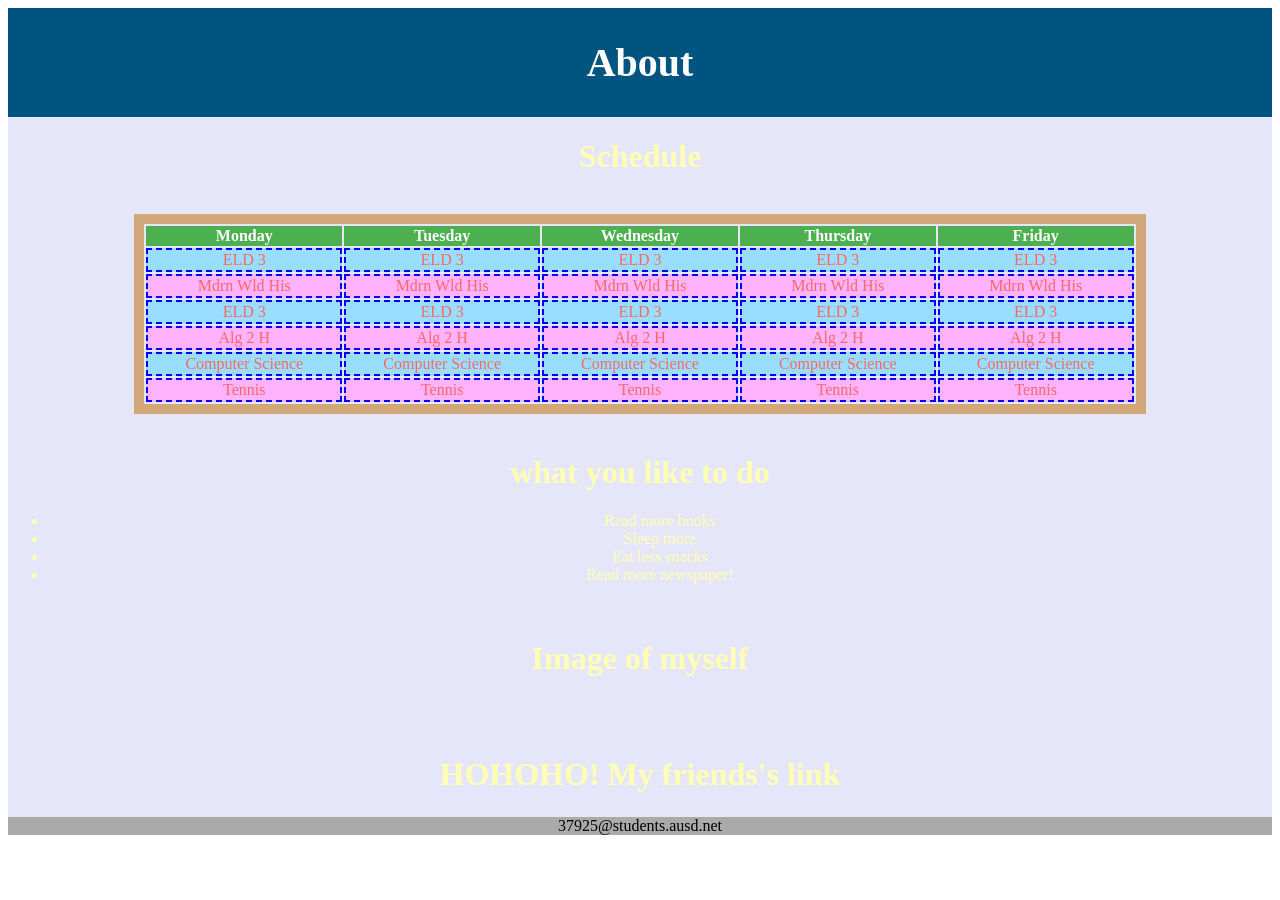
==== index.html @ a8c046bd "Rename yeeeee.html to index.html" ====
<!DOCTYPE html>
<html>
<head>
<style>
#header {
    background:#005480;
    color:white;
    text-align:center;
    padding:4px;
    font-size:20px;
    font-family:"Comic Sans MS";
}
#content { scrolling: yes;
background:#E6E6FA;
color:#ffffb3;
width:100%;
height:700px; 
Float:left;
text-align:center;
font-family:"Comic Sans MS";
overflow:scroll;
}
#footer { background:#aaaaaa;}

table{
color:#ff6666;
font-family:"Comic Sans MS";
width:80%;
    border: solid 10px #d2a77a;
}
table td {
    border: dashed 2px #0000ff;
}
tr:nth-child(even){background-color: #99ddff}
tr:nth-child(odd){background-color: #ffb3ff}
th {
    background-color: #4CAF50;
    color: white;
}
td:hover{background-color:white}
</style>
</head>
<body link=blueviolet vlink=purple alink=green>
<center>
<div id="header">
<h1>About</h1>
</div>

<div id="content">
<h1>Schedule</h1>
<br>
<table align="center">
  <tr>
    <th>Monday</th>
    <th>Tuesday</th>
    <th>Wednesday</th>
    <th>Thursday</th>
    <th>Friday</th>
  </tr>
  <tr>
    <td>ELD 3</td>
    <td>ELD 3</td>
    <td>ELD 3</td>
    <td>ELD 3</td>
    <td>ELD 3</td>
  </tr>
  <tr>
    <td>Mdrn Wld His</td>
    <td>Mdrn Wld His</td>
    <td>Mdrn Wld His</td>
    <td>Mdrn Wld His</td>
    <td>Mdrn Wld His</td>
  </tr>
  <tr>
    <td>ELD 3</td>
    <td>ELD 3</td>
    <td>ELD 3</td>
    <td>ELD 3</td>
    <td>ELD 3</td>
  </tr>
  <tr>
    <td>Alg 2 H</td>
    <td>Alg 2 H</td>
    <td>Alg 2 H</td>
    <td>Alg 2 H</td>
    <td>Alg 2 H</td>
  </tr>
  <tr>
    <td>Computer Science</td>
    <td>Computer Science</td>
    <td>Computer Science</td>
    <td>Computer Science</td>
    <td>Computer Science</td>
  </tr>
  <tr>
    <td>Tennis</td>
    <td>Tennis</td>
    <td>Tennis</td>
    <td>Tennis</td>
    <td>Tennis</td>
  </tr>
</table>
<br>
<h1>what you like to do</h1>
<ul>
<li>Read more books
<li>Sleep more
<li>Eat less snacks
<li>Read more newspaper!
</ul>
<br>
<h1>Image of myself</h1>
<br>
<br>
<h1>HOHOHO! My friends's link</h1>
<br>
<a href=http://katelynmaykhaing.atwebpages.com>May</a>
<a href=http://arielliu.atwebpages.com>Ariel</a>
<a href=http://willt.atwebpages.com>Will</a>
<a href=http://teachers.ausd.net/cavenshen>Mr. Shen</a>
<br>
<br>
</div>


<div id="footer">
37925@students.ausd.net
</div>

</body>
</html>
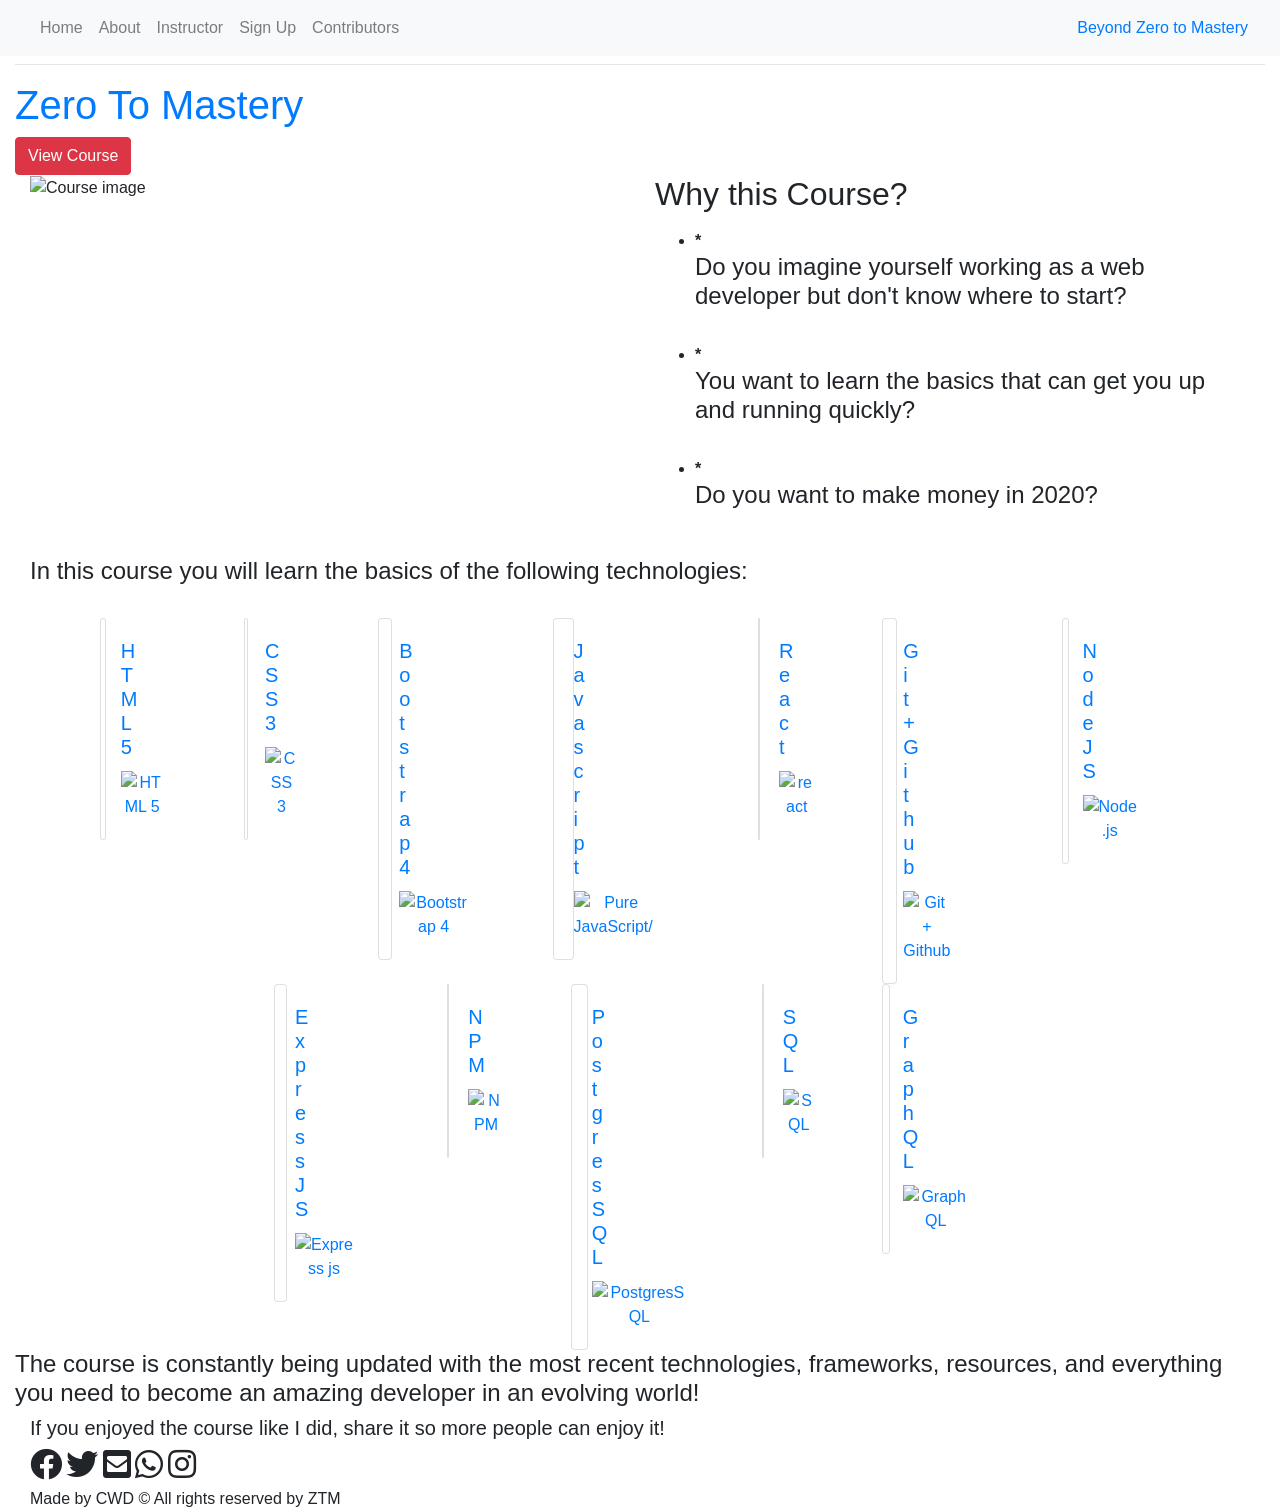
==== commit 0ee710ed: "Update index.html" ====
--- a/index.html
+++ b/index.html
@@ -1,131 +1,291 @@
+  
 <!DOCTYPE html>
-<html>
+<html lang="en">
+
 <head>
-<style>
-#header {
-    background:#005480;
-    color:white;
-    text-align:center;
-    padding:4px;
-    font-size:20px;
-    font-family:"Comic Sans MS";
-}
-#content { scrolling: yes;
-background:#E6E6FA;
-color:#ffffb3;
-width:100%;
-height:700px; 
-Float:left;
-text-align:center;
-font-family:"Comic Sans MS";
-overflow:scroll;
-}
-#footer { background:#aaaaaa;}
-
-table{
-color:#ff6666;
-font-family:"Comic Sans MS";
-width:80%;
-    border: solid 10px #d2a77a;
-}
-table td {
-    border: dashed 2px #0000ff;
-}
-tr:nth-child(even){background-color: #99ddff}
-tr:nth-child(odd){background-color: #ffb3ff}
-th {
-    background-color: #4CAF50;
-    color: white;
-}
-td:hover{background-color:white}
-</style>
+    <meta charset="UTF-8">
+    <meta name="viewport" content="width=device-width, initial-scale=1.0">
+    <meta http-equiv="X-UA-Compatible" content="ie=edge">
+    <title>Zero to Mastery -Our HTML Project</title>
+    <link rel="icon" href="resources\images\logo.png" />
+    <link rel="stylesheet" href="https://cdnjs.cloudflare.com/ajax/libs/animate.css/3.7.2/animate.min.css" />
+    <link rel="stylesheet" href="resources/style/particles.css">
+    <link rel="stylesheet" href="https://stackpath.bootstrapcdn.com/bootstrap/4.1.3/css/bootstrap.min.css"
+        integrity="sha384-MCw98/SFnGE8fJT3GXwEOngsV7Zt27NXFoaoApmYm81iuXoPkFOJwJ8ERdknLPMO" crossorigin="anonymous">
+    <link href="https://fonts.googleapis.com/css?family=Lora|Montserrat&display=swap" rel="stylesheet">
+    <link href="https://fonts.googleapis.com/css?family=Lora|Montserrat&display=swap" rel="stylesheet">
+    <link rel="stylesheet" href="https://cdnjs.cloudflare.com/ajax/libs/font-awesome/5.11.2/css/all.min.css">
+    <link rel="stylesheet" href="resources/style/style.css" />
+    <!-- Font Awsome CSS -->
+    <link rel="stylesheet" type="text/css" href="https://stackpath.bootstrapcdn.com/font-awesome/4.7.0/css/font-awesome.min.css">
 </head>
-<body link=blueviolet vlink=purple alink=green>
-<center>
-<div id="header">
-<h1>About</h1>
-</div>
-
-<div id="content">
-<h1>Schedule</h1>
-<br>
-<table align="center">
-  <tr>
-    <th>Monday</th>
-    <th>Tuesday</th>
-    <th>Wednesday</th>
-    <th>Thursday</th>
-    <th>Friday</th>
-  </tr>
-  <tr>
-    <td>ELD 3</td>
-    <td>ELD 3</td>
-    <td>ELD 3</td>
-    <td>ELD 3</td>
-    <td>ELD 3</td>
-  </tr>
-  <tr>
-    <td>Mdrn Wld His</td>
-    <td>Mdrn Wld His</td>
-    <td>Mdrn Wld His</td>
-    <td>Mdrn Wld His</td>
-    <td>Mdrn Wld His</td>
-  </tr>
-  <tr>
-    <td>ELD 3</td>
-    <td>ELD 3</td>
-    <td>ELD 3</td>
-    <td>ELD 3</td>
-    <td>ELD 3</td>
-  </tr>
-  <tr>
-    <td>Alg 2 H</td>
-    <td>Alg 2 H</td>
-    <td>Alg 2 H</td>
-    <td>Alg 2 H</td>
-    <td>Alg 2 H</td>
-  </tr>
-  <tr>
-    <td>Computer Science</td>
-    <td>Computer Science</td>
-    <td>Computer Science</td>
-    <td>Computer Science</td>
-    <td>Computer Science</td>
-  </tr>
-  <tr>
-    <td>Tennis</td>
-    <td>Tennis</td>
-    <td>Tennis</td>
-    <td>Tennis</td>
-    <td>Tennis</td>
-  </tr>
-</table>
-<br>
-<h1>what you like to do</h1>
-<ul>
-<li>Read more books
-<li>Sleep more
-<li>Eat less snacks
-<li>Read more newspaper!
-</ul>
-<br>
-<h1>Image of myself</h1>
-<br>
-<br>
-<h1>HOHOHO! My friends's link</h1>
-<br>
-<a href=http://katelynmaykhaing.atwebpages.com>May</a>
-<a href=http://arielliu.atwebpages.com>Ariel</a>
-<a href=http://willt.atwebpages.com>Will</a>
-<a href=http://teachers.ausd.net/cavenshen>Mr. Shen</a>
-<br>
-<br>
-</div>
-
-
-<div id="footer">
-37925@students.ausd.net
-</div>
-
+
+<body>
+    <!-- navbar -->
+    <nav class="navbar navbar-expand-lg navbar-light bg-light fixed-top">
+        <a class="navbar-brand" href="index.html"><img src="resources/images/logo.png" alt=""></a>
+        <button class="navbar-toggler" type="button" data-toggle="collapse" data-target="#navbarSupportedContent"
+            aria-controls="navbarSupportedContent" aria-expanded="false" aria-label="Toggle navigation">
+            <span class="navbar-toggler-icon"></span>
+        </button>
+        <div class="collapse navbar-collapse" id="navbarSupportedContent">
+            <ul class="navbar-nav mr-auto">
+                <li class="nav-item">
+                    <a class="nav-link" href="index.html">Home</a>
+                </li>
+                <li class="nav-item">
+                    <a class="nav-link" href="about.html">About</a>
+                </li>
+                <li class="nav-item register-link">
+                    <a class="nav-link" href="instructor.html">Instructor</a> 
+                </li>
+                <li class="nav-item register-link">
+                    <a class="nav-link" href="register.html">Sign Up</a>
+                </li>
+                <li class="nav-item register-link">
+                    <a class="nav-link" href="contributersProfile.html">Contributors</a>
+                </li>
+            </ul>
+        </div>
+        <a class="nav-link ml-md-auto" href="beyondztm.html">Beyond Zero to Mastery</a>
+    </nav>
+
+    <div class="animated bounce">
+        <div class="container-fluid header-container parallax">
+            <div class="header-container-bg-fade">
+                <div id="particles-js"></div>
+                <div class="header-content">
+                    <h1>
+                        <div draggable="true">Web Development <br></div>
+                        <hr>
+                        <a href="https://www.udemy.com/course/the-complete-web-developer-zero-to-mastery/"
+                            target="_blank">Zero To<span class="masteryColor"> Mastery</span></a>
+                    </h1>
+                    <a href="https://www.udemy.com/course/the-complete-web-developer-zero-to-mastery/" id="course-button" class="btn btn-danger" target="_blank">View Course</a>
+                </div>
+            </div>
+
+
+            <div class="container-fluid details-container">
+                <div class="row">
+                    <div class=" col-sm-12 col-lg-6">
+                        <img src="resources/images/indexPagePic.png" id="course-img" alt="Course image">
+                    </div>
+                    <div class="col-sm-12 col-lg-6">
+                        <div class="course-details-content">
+                            <h2 class="animated bounce">Why this Course?</h2>
+                            <p class="paragraph-block">
+                                <!--<p>Do you imagine yourself working as a web developer but don't know where to start</p>
+                                <p>You want to learn the basics that can get you up and running quickly?</p>
+                                <p>Do you want to make money in 2020?</p>
+                                <br>
+                                <!--<p>If you answered YES to any of the above, then this is the course you're looking for.</p>-->
+                            <ul>
+
+                                <li> <strong>*</strong> <h4>Do you imagine yourself working as a web developer but don't
+                                    know where to start?</h4></li></br>
+                                <li> <strong>*</strong><h4>You want to learn the basics that can get you up and running
+                                    quickly?</h4> </li></br>
+                                <li> <strong>*</strong><h4> Do you want to make money in 2020?</h4></li></br>
+                        </div>
+                    </div>
+                </div>
+            </div>
+
+            <div class="container-fluid software-details">
+                <h4>In this course you will learn the basics of the following technologies:</h4><br>
+                <div class="row justify-content-center">
+                    <a href="https://www.w3schools.com/html/html5_intro.asp" target="_blank">
+                        <div class="col-md-3 col-sm-12">
+                            <div class="card text-center">
+                                <div class="card-body">
+                                    <h5 class="card-title">HTML 5</h5>
+                                    <p class="card-text">
+                                        <img src="resources/images/html5.png" alt="HTML 5">
+                                    </p>
+                                </div>
+                            </div>
+                        </div>
+                    </a>
+                    <a href="https://www.w3schools.com/css/" target="_blank">
+                        <div class="col-md-3 col-sm-12">
+                            <div class="card text-center">
+                                <div class="card-body">
+                                    <h5 class="card-title">CSS 3</h5>
+                                    <p class="card-text">
+                                        <img src="https://juststickers.in/wp-content/uploads/2014/05/CSS3-Mark-Shape-Cut.png"
+                                            alt="CSS 3">
+                                    </p>
+                                </div>
+                            </div>
+                        </div>
+                    </a>
+                    <a href="https://www.w3schools.com/bootstrap4/" target="_blank">
+                        <div class="col-md-3 col-sm-12">
+                            <div class="card text-center">
+                                <div class="card-body">
+                                    <h5 class="card-title">Bootstrap 4</h5>
+                                    <p class="card-text">
+                                        <img src="https://miro.medium.com/max/1024/1*9HanDsRU11ZMsgDGJwN96w.png"
+                                            alt="Bootstrap 4">
+                                    </p>
+                                </div>
+                            </div>
+                        </div>
+                    </a>
+                    <a href="https://www.w3schools.com/js/" target="_blank">
+                        <div class="col-md-3 col-sm-12">
+                            <div class="card text-center">
+                                <div class="card-body">
+                                    <h5 class="card-title">Javascript</h5>
+                                    <p class="card-text">
+                                        <img src="https://www.easyprogramming.net/logo/js.png" alt="Pure JavaScript/">
+                                    </p>
+                                </div>
+                            </div>
+                        </div>
+                    </a>
+                    <a href="https://reactjs.org/" target="_blank">
+                        <div class="col-md-3 col-sm-12">
+                            <div class="card text-center">
+                                <div class="card-body">
+                                    <h5 class="card-title">React</h5>
+                                    <p class="card-text">
+                                        <img src="https://raw.githubusercontent.com/rexxars/react-hexagon/HEAD/logo/react-hexagon.png"
+                                            alt="react">
+                                    </p>
+                                </div>
+                            </div>
+                        </div>
+                    </a>
+                    <a href="https://github.com/zero-to-mastery/start-here-guidelines" target="_blank">
+                        <div class="col-md-3 col-sm-12">
+                            <div class="card text-center">
+                                <div class="card-body">
+                                    <h5 class="card-title">Git + Github</h5>
+                                    <p class="card-text">
+                                        <img src="resources/images/git.svg" alt="Git + Github">
+                                    </p>
+                                </div>
+                            </div>
+                        </div>
+                    </a>
+                    <a href="https://www.w3schools.com/nodejs/nodejs_intro.asp" target="_blank">
+                        <div class="col-md-3 col-sm-12">
+                            <div class="card text-center">
+                                <div class="card-body">
+                                    <h5 class="card-title">Node JS</h5>
+                                    <p class="card-text">
+                                        <img src="https://nodejs.org/static/images/logos/nodejs-new-pantone-black.svg"
+                                            alt="Node.js">
+                                    </p>
+                                </div>
+                            </div>
+                        </div>
+                    </a>
+                    <a href="https://www.tutorialspoint.com/expressjs/" target="_blank">
+                        <div class="col-md-3 col-sm-12">
+                            <div class="card text-center">
+                                <div class="card-body">
+                                    <h5 class="card-title">Express JS</h5>
+                                    <p class="card-text">
+                                        <img src="resources/images/express.png" alt="Express js">
+                                    </p>
+                                </div>
+                            </div>
+                        </div>
+                    </a>
+                    <a href="https://www.w3schools.com/nodejs/nodejs_npm.asp" target="_blank">
+                        <div class="col-md-3 col-sm-12">
+                            <div class="card text-center">
+                                <div class="card-body">
+                                    <h5 class="card-title">NPM</h5>
+                                    <p class="card-text">
+                                        <img src="https://avatars2.githubusercontent.com/u/6078720?s=400&amp;v=4"
+                                            alt="NPM">
+                                    </p>
+                                </div>
+                            </div>
+                        </div>
+                    </a>
+                    <a href="https://www.tutorialspoint.com/postgresql/" target="_blank">
+                        <div class="col-md-3 col-sm-12">
+                            <div class="card text-center">
+                                <div class="card-body">
+                                    <h5 class="card-title">PostgresSQL</h5>
+                                    <p class="card-text">
+                                        <img src="https://upload.wikimedia.org/wikipedia/commons/thumb/2/29/Postgresql_elephant.svg/1000px-Postgresql_elephant.svg.png"
+                                            alt="PostgresSQL">
+                                    </p>
+                                </div>
+                            </div>
+                        </div>
+                    </a>
+                    <a href="https://www.w3schools.com/sql/" target="_blank">
+                        <div class="col-md-3 col-sm-12">
+                            <div class="card text-center">
+                                <div class="card-body">
+                                    <h5 class="card-title">SQL</h5>
+                                    <p class="card-text">
+                                        <img src="https://crmtipoftheday.com/wp-content/uploads/2017/10/Database-250x250.png"
+                                            alt="SQL">
+                                    </p>
+                                </div>
+                            </div>
+                        </div>
+                    </a>
+                    <a href="https://graphql.org/" target="_blank">
+                        <div class="col-md-3 col-sm-12">
+                            <div class="card text-center">
+                                <div class="card-body">
+                                    <h5 class="card-title">GraphQL</h5>
+                                    <p class="card-text">
+                                        <img src="https://upload.wikimedia.org/wikipedia/commons/1/17/GraphQL_Logo.svg"
+                                            alt="GraphQL">
+                                    </p>
+                                </div>
+                            </div>
+                        </div>
+                    </a>
+                    <h4> The course is constantly being updated with the most recent technologies, frameworks,
+                        resources, and everything you need to become an amazing developer in an evolving world!</h4>
+                </div>
+            </div>
+
+            <div class="container-fluid footer-container">
+                <div class="a2a_kit a2a_kit_size_32 a2a_default_style" style="line-height: 32px">
+                    <h5>If you enjoyed the course like I did, share it so more people can enjoy it!</h5>
+                    <div class="buttons">
+                        <a class="a2a_button_facebook"><i class="fab fa-facebook fa-2x"></i></a>
+                        <a class="a2a_button_twitter"><i class="fab fa-twitter fa-2x"></i></a>
+                        <a class="a2a_button_email"><i class="fas fa-envelope-square fa-2x"></i></a>
+                        <a class="a2a_button_whatsapp"><i class="fab fa-whatsapp fa-2x"></i></a>
+                        <a class="a2a_button_instagram"><i class="fab fa-instagram fa-2x"></i></a>
+                    </div>
+                </div>
+
+                <div id="credits">
+                    Made by CWD &copy; All rights reserved by ZTM
+                </div>
+            </div>
+        </div>
+
+        <script src="resources/scripts/particles.js"></script>
+        <script src="resources/scripts/app.js"></script>
+        <script src="https://code.jquery.com/jquery-3.3.1.slim.min.js"
+            integrity="sha384-q8i/X+965DzO0rT7abK41JStQIAqVgRVzpbzo5smXKp4YfRvH+8abtTE1Pi6jizo" crossorigin="anonymous">
+            </script>
+        <script src="https://cdnjs.cloudflare.com/ajax/libs/popper.js/1.14.3/umd/popper.min.js"
+            integrity="sha384-ZMP7rVo3mIykV+2+9J3UJ46jBk0WLaUAdn689aCwoqbBJiSnjAK/l8WvCWPIPm49" crossorigin="anonymous">
+            </script>
+        <script src="https://stackpath.bootstrapcdn.com/bootstrap/4.1.3/js/bootstrap.min.js"
+            integrity="sha384-ChfqqxuZUCnJSK3+MXmPNIyE6ZbWh2IMqE241rYiqJxyMiZ6OW/JmZQ5stwEULTy" crossorigin="anonymous">
+            </script>
+        <script src="https://code.jquery.com/jquery-3.4.1.min.js"
+            integrity="sha256-CSXorXvZcTkaix6Yvo6HppcZGetbYMGWSFlBw8HfCJo=" crossorigin="anonymous"></script>
+        <script src="https://cdn.jsdelivr.net/npm/typed.js@2.0.9"></script>
+        <script type="text/javascript" src="resources/scripts/script.js"></script>
+        <script async src="https://static.addtoany.com/menu/page.js"></script>
 </body>
+
 </html>
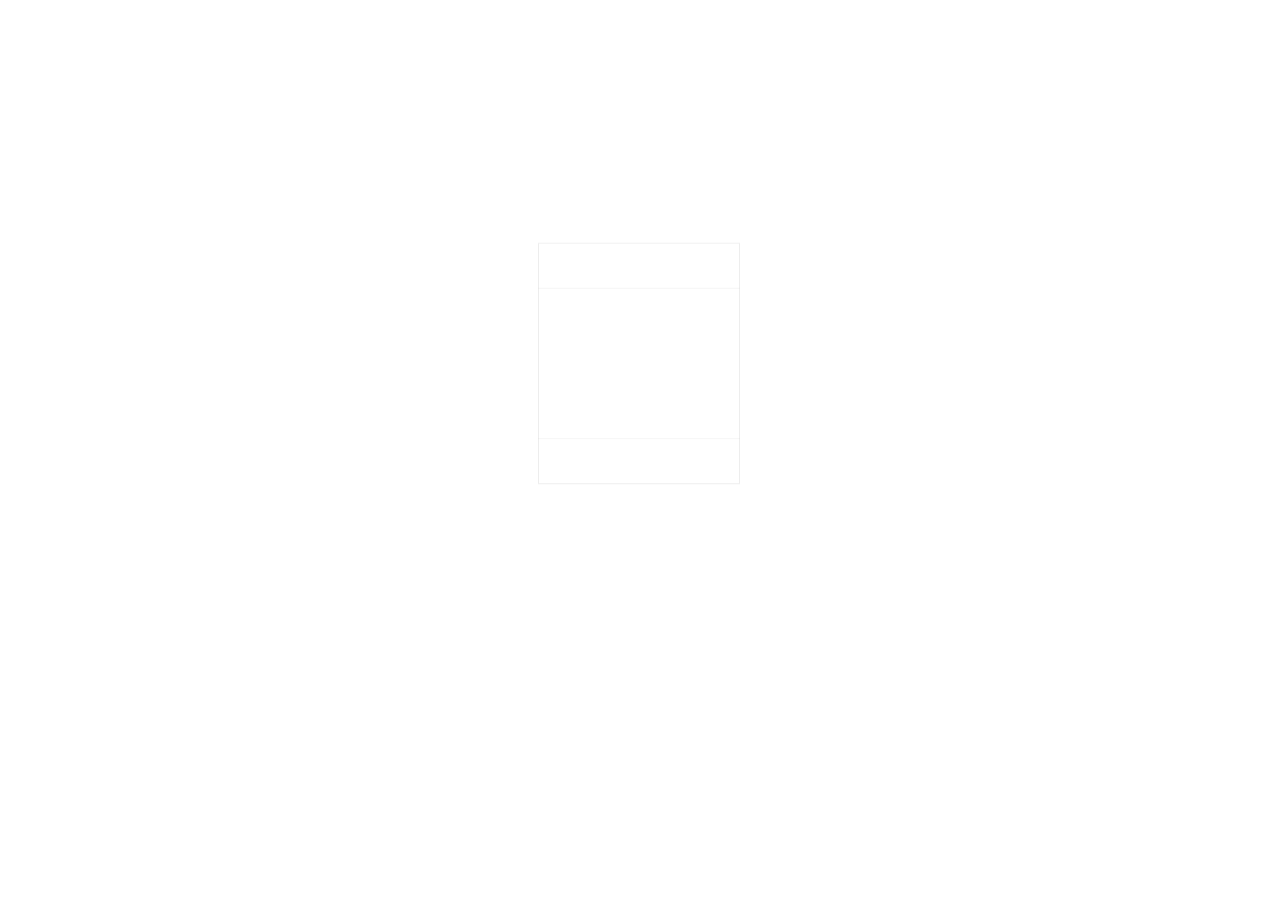
==== commit 80e51639: "Update index.html" ====
--- a/index.html
+++ b/index.html
@@ -1,291 +1,32 @@
-  
+
 <!DOCTYPE html>
 <html lang="en">
+<head>
+<meta charset="UTF-8">
+<title></title>
 
-<head>
-    <meta charset="UTF-8">
-    <meta name="viewport" content="width=device-width, initial-scale=1.0">
-    <meta http-equiv="X-UA-Compatible" content="ie=edge">
-    <title>Zero to Mastery -Our HTML Project</title>
-    <link rel="icon" href="resources\images\logo.png" />
-    <link rel="stylesheet" href="https://cdnjs.cloudflare.com/ajax/libs/animate.css/3.7.2/animate.min.css" />
-    <link rel="stylesheet" href="resources/style/particles.css">
-    <link rel="stylesheet" href="https://stackpath.bootstrapcdn.com/bootstrap/4.1.3/css/bootstrap.min.css"
-        integrity="sha384-MCw98/SFnGE8fJT3GXwEOngsV7Zt27NXFoaoApmYm81iuXoPkFOJwJ8ERdknLPMO" crossorigin="anonymous">
-    <link href="https://fonts.googleapis.com/css?family=Lora|Montserrat&display=swap" rel="stylesheet">
-    <link href="https://fonts.googleapis.com/css?family=Lora|Montserrat&display=swap" rel="stylesheet">
-    <link rel="stylesheet" href="https://cdnjs.cloudflare.com/ajax/libs/font-awesome/5.11.2/css/all.min.css">
-    <link rel="stylesheet" href="resources/style/style.css" />
-    <!-- Font Awsome CSS -->
-    <link rel="stylesheet" type="text/css" href="https://stackpath.bootstrapcdn.com/font-awesome/4.7.0/css/font-awesome.min.css">
+<link type="text/css" href="css/style.css" rel="stylesheet" />
+
 </head>
+<body>
 
-<body>
-    <!-- navbar -->
-    <nav class="navbar navbar-expand-lg navbar-light bg-light fixed-top">
-        <a class="navbar-brand" href="index.html"><img src="resources/images/logo.png" alt=""></a>
-        <button class="navbar-toggler" type="button" data-toggle="collapse" data-target="#navbarSupportedContent"
-            aria-controls="navbarSupportedContent" aria-expanded="false" aria-label="Toggle navigation">
-            <span class="navbar-toggler-icon"></span>
-        </button>
-        <div class="collapse navbar-collapse" id="navbarSupportedContent">
-            <ul class="navbar-nav mr-auto">
-                <li class="nav-item">
-                    <a class="nav-link" href="index.html">Home</a>
-                </li>
-                <li class="nav-item">
-                    <a class="nav-link" href="about.html">About</a>
-                </li>
-                <li class="nav-item register-link">
-                    <a class="nav-link" href="instructor.html">Instructor</a> 
-                </li>
-                <li class="nav-item register-link">
-                    <a class="nav-link" href="register.html">Sign Up</a>
-                </li>
-                <li class="nav-item register-link">
-                    <a class="nav-link" href="contributersProfile.html">Contributors</a>
-                </li>
-            </ul>
-        </div>
-        <a class="nav-link ml-md-auto" href="beyondztm.html">Beyond Zero to Mastery</a>
-    </nav>
-
-    <div class="animated bounce">
-        <div class="container-fluid header-container parallax">
-            <div class="header-container-bg-fade">
-                <div id="particles-js"></div>
-                <div class="header-content">
-                    <h1>
-                        <div draggable="true">Web Development <br></div>
-                        <hr>
-                        <a href="https://www.udemy.com/course/the-complete-web-developer-zero-to-mastery/"
-                            target="_blank">Zero To<span class="masteryColor"> Mastery</span></a>
-                    </h1>
-                    <a href="https://www.udemy.com/course/the-complete-web-developer-zero-to-mastery/" id="course-button" class="btn btn-danger" target="_blank">View Course</a>
-                </div>
-            </div>
-
-
-            <div class="container-fluid details-container">
-                <div class="row">
-                    <div class=" col-sm-12 col-lg-6">
-                        <img src="resources/images/indexPagePic.png" id="course-img" alt="Course image">
-                    </div>
-                    <div class="col-sm-12 col-lg-6">
-                        <div class="course-details-content">
-                            <h2 class="animated bounce">Why this Course?</h2>
-                            <p class="paragraph-block">
-                                <!--<p>Do you imagine yourself working as a web developer but don't know where to start</p>
-                                <p>You want to learn the basics that can get you up and running quickly?</p>
-                                <p>Do you want to make money in 2020?</p>
-                                <br>
-                                <!--<p>If you answered YES to any of the above, then this is the course you're looking for.</p>-->
-                            <ul>
-
-                                <li> <strong>*</strong> <h4>Do you imagine yourself working as a web developer but don't
-                                    know where to start?</h4></li></br>
-                                <li> <strong>*</strong><h4>You want to learn the basics that can get you up and running
-                                    quickly?</h4> </li></br>
-                                <li> <strong>*</strong><h4> Do you want to make money in 2020?</h4></li></br>
-                        </div>
-                    </div>
-                </div>
-            </div>
-
-            <div class="container-fluid software-details">
-                <h4>In this course you will learn the basics of the following technologies:</h4><br>
-                <div class="row justify-content-center">
-                    <a href="https://www.w3schools.com/html/html5_intro.asp" target="_blank">
-                        <div class="col-md-3 col-sm-12">
-                            <div class="card text-center">
-                                <div class="card-body">
-                                    <h5 class="card-title">HTML 5</h5>
-                                    <p class="card-text">
-                                        <img src="resources/images/html5.png" alt="HTML 5">
-                                    </p>
-                                </div>
-                            </div>
-                        </div>
-                    </a>
-                    <a href="https://www.w3schools.com/css/" target="_blank">
-                        <div class="col-md-3 col-sm-12">
-                            <div class="card text-center">
-                                <div class="card-body">
-                                    <h5 class="card-title">CSS 3</h5>
-                                    <p class="card-text">
-                                        <img src="https://juststickers.in/wp-content/uploads/2014/05/CSS3-Mark-Shape-Cut.png"
-                                            alt="CSS 3">
-                                    </p>
-                                </div>
-                            </div>
-                        </div>
-                    </a>
-                    <a href="https://www.w3schools.com/bootstrap4/" target="_blank">
-                        <div class="col-md-3 col-sm-12">
-                            <div class="card text-center">
-                                <div class="card-body">
-                                    <h5 class="card-title">Bootstrap 4</h5>
-                                    <p class="card-text">
-                                        <img src="https://miro.medium.com/max/1024/1*9HanDsRU11ZMsgDGJwN96w.png"
-                                            alt="Bootstrap 4">
-                                    </p>
-                                </div>
-                            </div>
-                        </div>
-                    </a>
-                    <a href="https://www.w3schools.com/js/" target="_blank">
-                        <div class="col-md-3 col-sm-12">
-                            <div class="card text-center">
-                                <div class="card-body">
-                                    <h5 class="card-title">Javascript</h5>
-                                    <p class="card-text">
-                                        <img src="https://www.easyprogramming.net/logo/js.png" alt="Pure JavaScript/">
-                                    </p>
-                                </div>
-                            </div>
-                        </div>
-                    </a>
-                    <a href="https://reactjs.org/" target="_blank">
-                        <div class="col-md-3 col-sm-12">
-                            <div class="card text-center">
-                                <div class="card-body">
-                                    <h5 class="card-title">React</h5>
-                                    <p class="card-text">
-                                        <img src="https://raw.githubusercontent.com/rexxars/react-hexagon/HEAD/logo/react-hexagon.png"
-                                            alt="react">
-                                    </p>
-                                </div>
-                            </div>
-                        </div>
-                    </a>
-                    <a href="https://github.com/zero-to-mastery/start-here-guidelines" target="_blank">
-                        <div class="col-md-3 col-sm-12">
-                            <div class="card text-center">
-                                <div class="card-body">
-                                    <h5 class="card-title">Git + Github</h5>
-                                    <p class="card-text">
-                                        <img src="resources/images/git.svg" alt="Git + Github">
-                                    </p>
-                                </div>
-                            </div>
-                        </div>
-                    </a>
-                    <a href="https://www.w3schools.com/nodejs/nodejs_intro.asp" target="_blank">
-                        <div class="col-md-3 col-sm-12">
-                            <div class="card text-center">
-                                <div class="card-body">
-                                    <h5 class="card-title">Node JS</h5>
-                                    <p class="card-text">
-                                        <img src="https://nodejs.org/static/images/logos/nodejs-new-pantone-black.svg"
-                                            alt="Node.js">
-                                    </p>
-                                </div>
-                            </div>
-                        </div>
-                    </a>
-                    <a href="https://www.tutorialspoint.com/expressjs/" target="_blank">
-                        <div class="col-md-3 col-sm-12">
-                            <div class="card text-center">
-                                <div class="card-body">
-                                    <h5 class="card-title">Express JS</h5>
-                                    <p class="card-text">
-                                        <img src="resources/images/express.png" alt="Express js">
-                                    </p>
-                                </div>
-                            </div>
-                        </div>
-                    </a>
-                    <a href="https://www.w3schools.com/nodejs/nodejs_npm.asp" target="_blank">
-                        <div class="col-md-3 col-sm-12">
-                            <div class="card text-center">
-                                <div class="card-body">
-                                    <h5 class="card-title">NPM</h5>
-                                    <p class="card-text">
-                                        <img src="https://avatars2.githubusercontent.com/u/6078720?s=400&amp;v=4"
-                                            alt="NPM">
-                                    </p>
-                                </div>
-                            </div>
-                        </div>
-                    </a>
-                    <a href="https://www.tutorialspoint.com/postgresql/" target="_blank">
-                        <div class="col-md-3 col-sm-12">
-                            <div class="card text-center">
-                                <div class="card-body">
-                                    <h5 class="card-title">PostgresSQL</h5>
-                                    <p class="card-text">
-                                        <img src="https://upload.wikimedia.org/wikipedia/commons/thumb/2/29/Postgresql_elephant.svg/1000px-Postgresql_elephant.svg.png"
-                                            alt="PostgresSQL">
-                                    </p>
-                                </div>
-                            </div>
-                        </div>
-                    </a>
-                    <a href="https://www.w3schools.com/sql/" target="_blank">
-                        <div class="col-md-3 col-sm-12">
-                            <div class="card text-center">
-                                <div class="card-body">
-                                    <h5 class="card-title">SQL</h5>
-                                    <p class="card-text">
-                                        <img src="https://crmtipoftheday.com/wp-content/uploads/2017/10/Database-250x250.png"
-                                            alt="SQL">
-                                    </p>
-                                </div>
-                            </div>
-                        </div>
-                    </a>
-                    <a href="https://graphql.org/" target="_blank">
-                        <div class="col-md-3 col-sm-12">
-                            <div class="card text-center">
-                                <div class="card-body">
-                                    <h5 class="card-title">GraphQL</h5>
-                                    <p class="card-text">
-                                        <img src="https://upload.wikimedia.org/wikipedia/commons/1/17/GraphQL_Logo.svg"
-                                            alt="GraphQL">
-                                    </p>
-                                </div>
-                            </div>
-                        </div>
-                    </a>
-                    <h4> The course is constantly being updated with the most recent technologies, frameworks,
-                        resources, and everything you need to become an amazing developer in an evolving world!</h4>
-                </div>
-            </div>
-
-            <div class="container-fluid footer-container">
-                <div class="a2a_kit a2a_kit_size_32 a2a_default_style" style="line-height: 32px">
-                    <h5>If you enjoyed the course like I did, share it so more people can enjoy it!</h5>
-                    <div class="buttons">
-                        <a class="a2a_button_facebook"><i class="fab fa-facebook fa-2x"></i></a>
-                        <a class="a2a_button_twitter"><i class="fab fa-twitter fa-2x"></i></a>
-                        <a class="a2a_button_email"><i class="fas fa-envelope-square fa-2x"></i></a>
-                        <a class="a2a_button_whatsapp"><i class="fab fa-whatsapp fa-2x"></i></a>
-                        <a class="a2a_button_instagram"><i class="fab fa-instagram fa-2x"></i></a>
-                    </div>
-                </div>
-
-                <div id="credits">
-                    Made by CWD &copy; All rights reserved by ZTM
-                </div>
-            </div>
-        </div>
-
-        <script src="resources/scripts/particles.js"></script>
-        <script src="resources/scripts/app.js"></script>
-        <script src="https://code.jquery.com/jquery-3.3.1.slim.min.js"
-            integrity="sha384-q8i/X+965DzO0rT7abK41JStQIAqVgRVzpbzo5smXKp4YfRvH+8abtTE1Pi6jizo" crossorigin="anonymous">
-            </script>
-        <script src="https://cdnjs.cloudflare.com/ajax/libs/popper.js/1.14.3/umd/popper.min.js"
-            integrity="sha384-ZMP7rVo3mIykV+2+9J3UJ46jBk0WLaUAdn689aCwoqbBJiSnjAK/l8WvCWPIPm49" crossorigin="anonymous">
-            </script>
-        <script src="https://stackpath.bootstrapcdn.com/bootstrap/4.1.3/js/bootstrap.min.js"
-            integrity="sha384-ChfqqxuZUCnJSK3+MXmPNIyE6ZbWh2IMqE241rYiqJxyMiZ6OW/JmZQ5stwEULTy" crossorigin="anonymous">
-            </script>
-        <script src="https://code.jquery.com/jquery-3.4.1.min.js"
-            integrity="sha256-CSXorXvZcTkaix6Yvo6HppcZGetbYMGWSFlBw8HfCJo=" crossorigin="anonymous"></script>
-        <script src="https://cdn.jsdelivr.net/npm/typed.js@2.0.9"></script>
-        <script type="text/javascript" src="resources/scripts/script.js"></script>
-        <script async src="https://static.addtoany.com/menu/page.js"></script>
+<div class="box">
+	<ul class="minbox">
+		<li></li>
+		<li></li>
+		<li></li>
+		<li></li>
+		<li></li>
+		<li></li>
+	</ul>
+	<ol class="maxbox">
+		<li></li>
+		<li></li>
+		<li></li>
+		<li></li>
+		<li></li>
+		<li></li>
+	</ol>
+</div>
 </body>
-
 </html>
--- a/css/style.css
+++ b/css/style.css
@@ -0,0 +1,205 @@
+@charset "utf-8";
+*{
+	margin:0;
+	padding:0;
+}
+body{
+
+	/*background: url(../img/preview.png) ;*/
+	max-width: 100%;
+	min-width: 100%;
+	height: 100%;
+	background-size: cover;
+	background-repeat: no-repeat;
+	background-attachment: fixed;
+	background-size:100% 100%;
+	position: absolute;
+	margin-left: auto;
+	margin-right: auto;
+}
+li{
+	list-style: none;
+}
+.box{
+	width:200px;
+	height:200px;
+	background-size: cover;
+	background-repeat: no-repeat;
+	background-attachment: fixed;
+	background-size:100% 100%;
+	position: absolute;
+	margin-left: 42%;
+	margin-top: 22%;
+	-webkit-transform-style:preserve-3d;
+	-webkit-transform:rotateX(13deg);
+	-webkit-animation:move 5s linear infinite;
+}
+.minbox{
+	width:100px;
+	height:100px;
+	position: absolute;
+	left:50px;
+	top:30px;
+	-webkit-transform-style:preserve-3d;
+}
+.minbox li{
+	width:100px;
+	height:100px;
+	position: absolute;
+	left:0;
+	top:0;
+}
+.minbox li:nth-child(1){
+	background: url(../img/01.jpg) no-repeat 0 0;
+	-webkit-transform:translateZ(50px);
+	background-size: cover;
+}
+.minbox li:nth-child(2){
+	background: url(../img/02.jpg) no-repeat 0 0;
+	-webkit-transform:rotateX(180deg) translateZ(50px);
+	background-size: cover;
+}
+.minbox li:nth-child(3){
+	background: url(../img/03.png) no-repeat 0 0;
+	-webkit-transform:rotateX(-90deg) translateZ(50px);
+	background-size: cover;
+}
+.minbox li:nth-child(4){
+	background: url(../img/04.jpg) no-repeat 0 0;
+	-webkit-transform:rotateX(90deg) translateZ(50px);
+	background-size: cover;
+
+}
+.minbox li:nth-child(5){
+	background: url(../img/05.jpg) no-repeat 0 0;
+	-webkit-transform:rotateY(-90deg) translateZ(50px);
+	background-size: cover;
+}
+.minbox li:nth-child(6){
+	background: url(../img/06.jpg) no-repeat 0 0;
+	-webkit-transform:rotateY(90deg) translateZ(50px);
+	background-size: cover;
+}
+.maxbox li:nth-child(1){
+	background: url(../img/1.jpg) no-repeat 0 0;
+	background-size: cover;
+}
+.maxbox li:nth-child(2){
+	background: url(../img/2.jpg) no-repeat 0 0;
+	-webkit-transform:translateZ(50px);
+	background-size: cover;
+}
+.maxbox li:nth-child(3){
+	background: url(../img/3.jpg) no-repeat 0 0;
+	-webkit-transform:rotateX(-90deg) translateZ(50px);
+	background-size: cover;
+}
+.maxbox li:nth-child(4){
+	background: url(../img/4.jpg) no-repeat 0 0;
+	-webkit-transform:rotateX(90deg) translateZ(50px);
+	background-size: cover;
+}
+.maxbox li:nth-child(5){
+	background: url(../img/5.jpg) no-repeat 0 0;
+	-webkit-transform:rotateY(-90deg) translateZ(50px);
+	background-size: cover;
+}
+.maxbox li:nth-child(6){
+	background: url(../img/6.jpg) no-repeat 0 0;
+	-webkit-transform:rotateY(90deg) translateZ(50px);
+	background-size: cover;
+}
+.maxbox{
+	width: 800px;
+	height: 400px;
+	position: absolute;
+	left: 0;
+	top: -20px;
+	-webkit-transform-style: preserve-3d;
+	
+}
+.maxbox li{
+	width: 200px;
+	height: 200px;
+	background: #fff;
+	border:1px solid #ccc;
+	position: absolute;
+	left: 0;
+	top: 0;
+	opacity: 0.2;
+	-webkit-transition:all 1s ease;
+}
+.maxbox li:nth-child(1){
+	-webkit-transform:translateZ(100px);
+}
+.maxbox li:nth-child(2){
+	-webkit-transform:rotateX(180deg) translateZ(100px);
+}
+.maxbox li:nth-child(3){
+	-webkit-transform:rotateX(-90deg) translateZ(100px);
+}
+.maxbox li:nth-child(4){
+	-webkit-transform:rotateX(90deg) translateZ(100px);
+}
+.maxbox li:nth-child(5){
+	-webkit-transform:rotateY(-90deg) translateZ(100px);
+}
+.maxbox li:nth-child(6){
+	-webkit-transform:rotateY(90deg) translateZ(100px);
+}
+.box:hover ol li:nth-child(1){
+	-webkit-transform:translateZ(300px);
+	width: 400px;
+	height: 400px;
+	opacity: 0.8;
+	left: -100px;
+	top: -100px;
+}
+.box:hover ol li:nth-child(2){
+	-webkit-transform:rotateX(180deg) translateZ(300px);
+	width: 400px;
+	height: 400px;
+	opacity: 0.8;
+	left: -100px;
+	top: -100px;
+}
+.box:hover ol li:nth-child(3){
+	-webkit-transform:rotateX(-90deg) translateZ(300px);
+	width: 400px;
+	height: 400px;
+	opacity: 0.8;
+	left: -100px;
+	top: -100px;
+}
+.box:hover ol li:nth-child(4){
+	-webkit-transform:rotateX(90deg) translateZ(300px);
+	width: 400px;
+	height: 400px;
+	opacity: 0.8;
+	left: -100px;
+	top: -100px;
+}
+.box:hover ol li:nth-child(5){
+	-webkit-transform:rotateY(-90deg) translateZ(300px);
+	width: 400px;
+	height: 400px;
+	opacity: 0.8;
+	left: -100px;
+	top: -100px;
+}
+.box:hover ol li:nth-child(6){
+	-webkit-transform:rotateY(90deg) translateZ(300px);
+	width: 400px;
+	height: 400px;
+	opacity: 0.8;
+	left: -100px;
+	top: -100px;
+}
+@keyframes move{
+	0%{
+		-webkit-transform: rotateX(13deg) rotateY(0deg);
+	}
+	100%{
+		-webkit-transform:rotateX(13deg) rotateY(360deg);
+	}
+}
